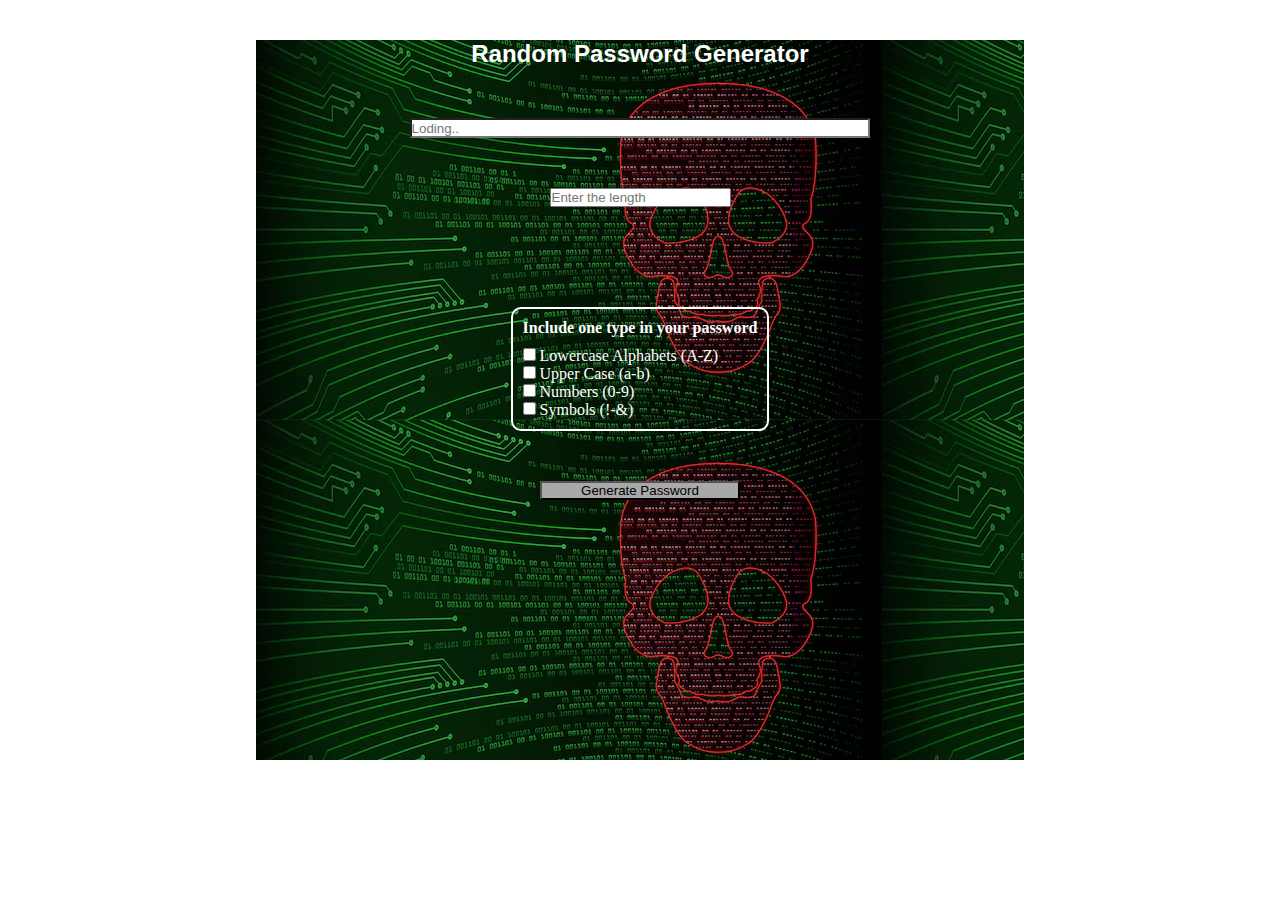
==== index.html @ 8f5005b3 "Rename random_password_generator.html to index.html" ====
<!DOCTYPE html>
<html lang="en">
<head>
    <meta charset="UTF-8">
    <meta name="viewport" content="width=device-width, initial-scale=1.0">
    <title>Random  password Generator</title>
    <link rel="stylesheet" href="r_p_g.css">
</head>
<body>
    <div class="container" id="container">
        <h2>Random  Password Generator</h2>
    <input class="inp1" id="inp" type="text" placeholder="Loding..">
    <h4 id="err"></h4>  
    <input type="number" class="inp2" id="length" placeholder="Enter the length" ;">
    <div class="types" id="types">
        <h4>Include one type in your password</h4>


       <div class="check"> <input id="lwcase" type="checkbox"> <label for="">Lowercase Alphabets (A-Z)</label><br>
       <input type="checkbox" id="upcase"> <label for="">Upper Case (a-b)</label><br>
       <input type="checkbox" id="numcase"> <label for="">Numbers (0-9)</label><br>
       <input type="checkbox" id="symcase"> <label for="">Symbols (!-&)</label><br>
       
        
    </div>

    </div>
    <button id="gen_btn">Generate Password</button>
        

    </div>
    <script src="random_password_generator.js"></script>
</body>
</html>
---- r_p_g.css ----
*{
    margin: 0;
    padding: 0;
    box-sizing: border-box;
}
.container{
    /* background-color: aqua; */
    width: 60vw;
    height: 80vh;
    margin: auto;
    margin-top: 40px;
    display: flex;
    flex-direction: column;
    align-items: center; 
    /* justify-content: center;  */
    background-image: url(cyber-hacker-attack-background-skull-vector_42077-7718.avif);
    color:white ;
    
    
}
h2{
    display: flex;
    justify-content: center;
    font-family: 'Franklin Gothic Medium', 'Arial Narrow', Arial, sans-serif;
    /* font-family: fantasy; */
    
}
img{
    width: 100%;
    height: 100%;
    /* opacity: 0.9; */
}
.inp1{
    background-color: white;
    height: 20px;
    width: 60%;
    display: flex;
    justify-content: center;
    align-items: center;
    margin-top: 50px;
}
.inp2{
    margin-top: 50px;
    /* background-color: gray; */
    color: black;
}
.types{
    border: 2px solid white;
    min-width: 200px;
    min-height: 100px;
    margin-top: 100px;
    color: white;
    border-radius: 10px;
    padding: 10px;
}
.check{
    margin-top: 10px;
}
#gen_btn{
    margin-top: 50px;
    background-color: darkgrey;
    color: black;
    font-family: 'Franklin Gothic Medium', 'Arial Narrow', Arial, sans-serif;
    width: 200px;
}
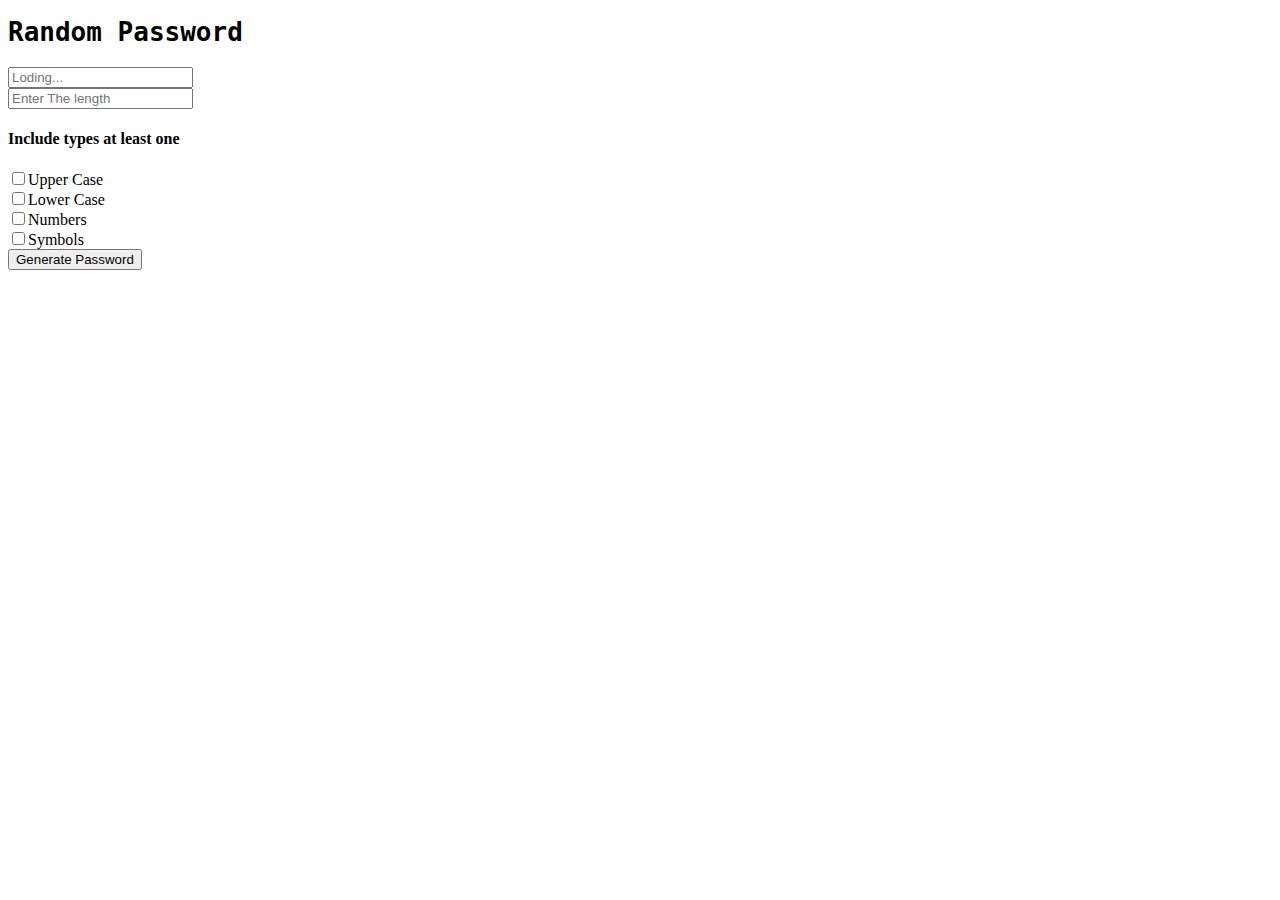
==== commit 271020fd: "Update and rename randompass/randompass.html to index.html" ====
--- a/index.html
+++ b/index.html
@@ -1,34 +1,30 @@
-<!DOCTYPE html>
-<html lang="en">
-<head>
-    <meta charset="UTF-8">
-    <meta name="viewport" content="width=device-width, initial-scale=1.0">
-    <title>Random  password Generator</title>
-    <link rel="stylesheet" href="r_p_g.css">
-</head>
-<body>
-    <div class="container" id="container">
-        <h2>Random  Password Generator</h2>
-    <input class="inp1" id="inp" type="text" placeholder="Loding..">
-    <h4 id="err"></h4>  
-    <input type="number" class="inp2" id="length" placeholder="Enter the length" ;">
-    <div class="types" id="types">
-        <h4>Include one type in your password</h4>
-
-
-       <div class="check"> <input id="lwcase" type="checkbox"> <label for="">Lowercase Alphabets (A-Z)</label><br>
-       <input type="checkbox" id="upcase"> <label for="">Upper Case (a-b)</label><br>
-       <input type="checkbox" id="numcase"> <label for="">Numbers (0-9)</label><br>
-       <input type="checkbox" id="symcase"> <label for="">Symbols (!-&)</label><br>
-       
-        
-    </div>
-
-    </div>
-    <button id="gen_btn">Generate Password</button>
-        
-
-    </div>
-    <script src="random_password_generator.js"></script>
-</body>
-</html>
+<!DOCTYPE html>
+<html lang="en">
+<head>
+    <meta charset="UTF-8">
+    <meta name="viewport" content="width=device-width, initial-scale=1.0">
+    <title>Document</title>
+    <link rel="stylesheet" href="./rp.css">
+</head>
+<body>
+    <div id="container">
+        <h1 style="font-family: monospace ;border-bottom: 2px solid white;">Random Password</h1>
+        <input id="loding" type="text" placeholder="Loding..." ><br>
+        <div id="err"></div>
+        <input id="length" type="number" 
+        placeholder="Enter The length">
+        <div id="choice">
+            <h4>Include types at least one</h4>
+            <div id="checkbox">
+                <input id="upcase" type="checkbox"><label for="">Upper Case</label><br>
+                <input id="lowcase" type="checkbox"><label for="">Lower Case </label><br>
+                <input id="number" type="checkbox"><label for="">Numbers</label><br>
+                <input id="symbol" type="checkbox"><label for="">Symbols</label><br>
+            </div>
+        </div>
+
+        <button id="passbtn">Generate Password</button>
+    </div>
+    <script src="rp.js"></script>
+</body>
+</html>
